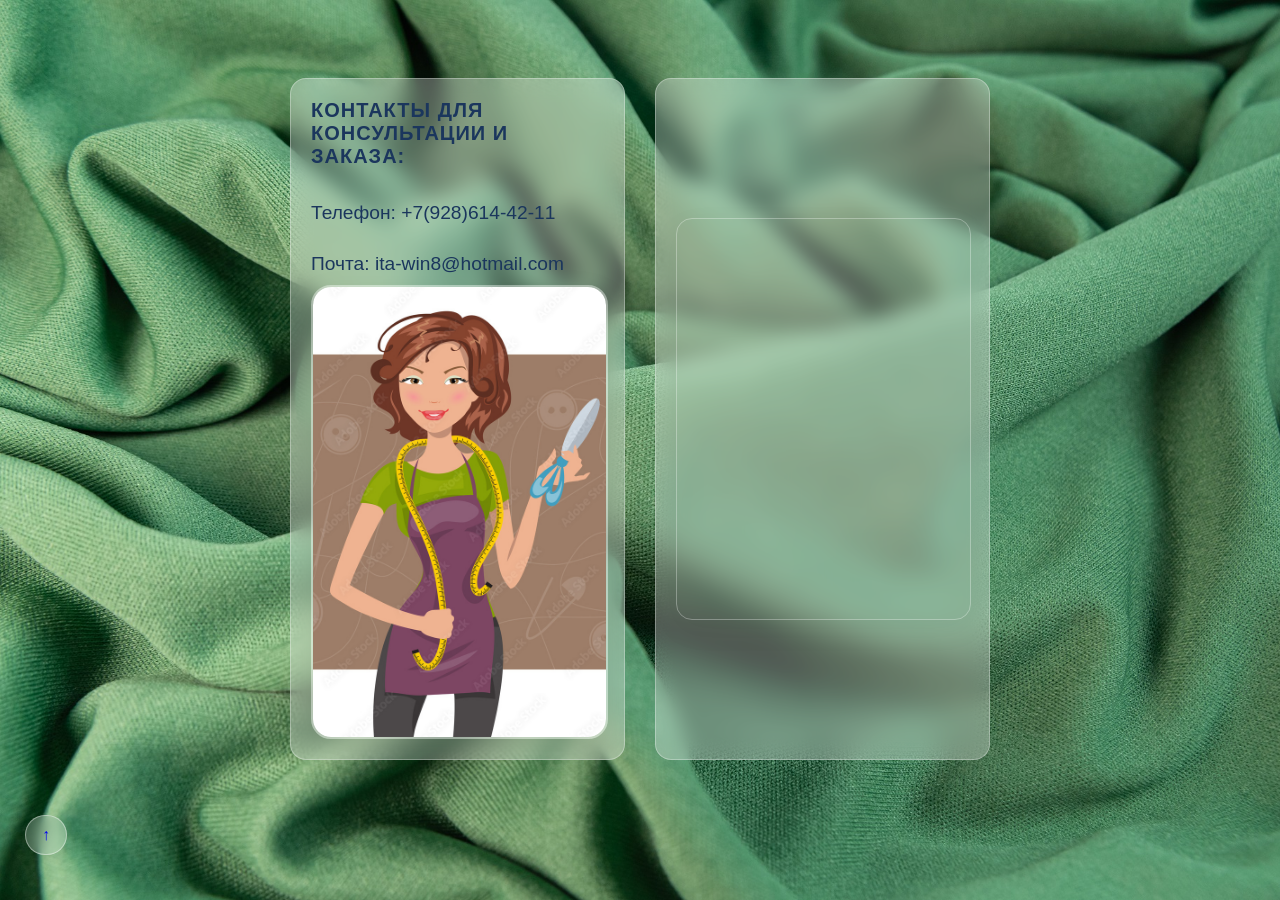
==== contacts.html @ 9f05f0f0 "Add files via upload" ====
<!DOCTYPE html>
<html lang="ru">

<head>
    <meta charset="UTF-8">
	<link href="googleapis.com" rel="stylesheet">
	<meta name="viewport" content="width=device-width, initial-scale=1.0">
	<title>Крючком и спицами: Контакты</title>
	<!-- Краткое описание сайта, которое люди увидят в результатах поиска Яндекса -->
    <meta name="description" content="Крючком и спицами. Уютный вязаный декор для дома из натурального хлопка и джута. Кашпо, авоськи, корзинки и одежда ручной работы на заказ.">
    <!-- Те самые ТЕГИ (ключевые слова), по которым вас должны находить -->
    <meta name="keywords" content="крючком и спицами, вязаный декор, кашпо из джута, авоська ручной работы, интерьерные корзины, вязание на заказ, декор хюгге">
	<link rel="stylesheet" href="style.css">
</head>

<body>
	<!-- Главный верхний блок: картинка + меню -->
	<div class="stories-header-wrapper" id="top">
    	<!-- Стеклянное вертикальное меню -->
		<div class="stories-nav-vertical">
			<h3>Контакты для консультации и заказа:</h3>
			
				<p>Телефон: +7(928)614-42-11</p>
				<p>Почта: ita-win8@hotmail.com</p>
				<img src="img/hello_contact.jpg" alt="Процесс создания декора" class="about-me-img">
		</div>
		<!-- Картинка -->
		<div class="stories-nav-vertical">
			<!-- Контейнер, который сделает карту адаптивной -->
			<div class="map-responsive-container">
				<iframe src="https://yandex.ru/map-widget/v1/" 
					width="100%" 
					height="400" 
					frameborder="0" 
					allowfullscreen="true" 
					style="position: relative;">
				</iframe>
			</div>
		</div>
	</div>
	
	<!-- Кнопка возврата к меню в левом нижнем углу -->
	<a href="#top" class="back-to-menu-btn" title="Вернуться к меню">
		<span class="arrow-icon">&#8593;</span>
	</a>
	
</body>
</html>
---- style.css ----
/* Включаем плавную прокрутку для всей страницы */
html {
	scroll-behavior: smooth;
}

body {
	padding: 40px; 
	font-family: "Comic Sans MS", "Comic Sans", "Chalkboard SE", "Comic Neue", sans-serif;
	color: #1B365D; 
	background-image: url('img/fon_body.jpg');
	/* 100% — строго по ширине страницы, auto — высота подстроится пропорционально */
    background-size: cover; 
    background-position: top center;
	background-attachment: fixed; /* Ткань застынет, а текст будет скользить поверх неё */
	background-repeat: no-repeat;
}
@media (max-width: 768px) {
	/* 1. Обнуляем боковые отступы у body, которые сжимали страницу на телефонах */
    body {
        padding-left: 0 !important;
        padding-right: 0 !important;
        /* Отступы сверху и снизу можно оставить (например, padding-top: 20px), если нужно */
    }
}

h1 { 
    font-size: 150%;
	color: #1B365D;
    -webkit-text-stroke: 1px #2B4C7E;
}

h2 { 
    font-size: 130%;
}

p {
	line-height: 1,6;
	margin-bottom: 10px;
	font-size: 120%;
}

#hr-line { /* узорная горизонтальна¤ лини¤ */
	background: url(img/line.png) repeat-x;
	height: 10px;
}

/* Общий контейнер для шапки */
.stories-header-wrapper {
	display: flex;
	gap: 30px;
	max-width: 700px; /* Держим общую ширину равной ширине ваших карточек */
	margin: 30px auto;
	padding: 0 10px;
	align-items: stretch; /* Картинка и меню будут одной высоты */
}
@media (max-width: 768px) {
	.stories-header-wrapper {
		flex-direction: column; /* Картинка встанет НАД меню */
		gap: 15px;
	}
}

/* колонка: Вертикальное стеклянное меню */
.stories-nav-vertical {
	flex: 1.2;
	background: rgba(255, 255, 255, 0.3); /* Наше матовое стекло */
	backdrop-filter: blur(10px);
	-webkit-backdrop-filter: blur(10px);
	border: 1px solid rgba(255, 255, 255, 0.3);
	border-radius: 16px;
	padding: 20px;
	display: flex;
	flex-direction: column; /* Элементы выстраиваются строго сверху вниз */
	justify-content: center;
}
		
.stories-nav-vertical h3 {
	margin-top: 0;
	margin-bottom: 15px;
	font-size: 20px;
	text-transform: uppercase;
	letter-spacing: 1px;
}
		
/* Вертикальные ссылки-кнопки */
.stories-nav-vertical a {
	font-size: 18px;
	font-weight: bold;
	color: #2c3e50; /* Благородный темно-серый */
	text-decoration: none;
	padding: 10px 12px;
	margin-bottom: 8px;
	border-radius: 8px;
	transition: 0.3s ease;
	border-left: 3px solid transparent; /* Заготовка под красивую полоску */
}
		
/* Убираем нижний отступ у последней ссылки */
.stories-nav-vertical a:last-child {
	margin-bottom: 0;
}
		
/* Интерактивный эффект при наведении */
.stories-nav-vertical a:hover {
	background: rgba(255, 255, 255, 0.25);
	color: #2e7d32; /* Текст загорается зеленым */
	border-left-color: #2e7d32; /* Слева появляется зеленая черта */
	transform: translateX(5px); /* Кнопка изящно сдвигается вправо */
}

/* Левая колонка: Картинка */
.stories-header-photo {
	flex: 1;
	min-width: 200px;
}
		
.stories-header-photo img {
	width: 100%;
	min-height: 180px; /* Чтобы картинка не была слишком узкой */
	object-fit: cover;  /* Защита вашей фактуры от сплющивания */
	border-radius: 16px;
	border: 2px solid rgba(255, 255, 255, 0.4);
	box-shadow: 0 10px 25px rgba(0, 0, 0, 0.05);
}
		
@media (max-width: 768px) {
	.stories-header-photo img {
		height: auto; /* Высота подстраивается сама */
		width: 100%;  /* Растягивается на всю ширину мобильного блока */
		object-fit: normal; /* Сбрасываем cover */
	}
}

.about-me-img {
			width: 100%;
			height: 450px;       /* Красивая журнальная высота для фото */
			object-fit: cover;   /* Фото не сожмется и не деформируется */
			border-radius: 20px;
			border: 2px solid rgba(255, 255, 255, 0.4);
			box-shadow: 0 15px 35px rgba(0, 0, 0, 0.1);
		}
	
@media (max-width: 768px) {
	.about-me-img {
		height: 300px; /* Уменьшаем высоту фото на смартфонах */
		height: auto; /* Высота подстраивается сама */
		width: 100%;  /* Растягивается на всю ширину мобильного блока */
	}
}

.story-card {
	max-width: 650px;
	margin: 30px auto;
	padding: 30px;
	background: rgba(255, 255, 255, 0.5); /* Наше любимое стекло */
	backdrop-filter: blur(10px);
	border: 1px solid rgba(255, 255, 255, 0.3);
	border-radius: 16px;
	color: #1B365D;
	text-align: left;
}
		
@media (max-width: 768px) {
	.story-card {
		width: 92% !important; /* 92% даст аккуратные маленькие зазоры ткани по бокам */
		margin: 20px auto !important; /* auto идеально отцентрирует её на экране телефона */
		padding: 15px !important;
		box-sizing: border-box;
	}
}

/* Парящая стеклянная кнопка «Назад к меню» */
.back-to-menu-btn {
	position: fixed;
	bottom: 45px;            /* Отступ от нижнего края экрана */
	left: 25px;              /* Прижимаем строго к левому краю */
	z-index: 999;            /* Кнопка будет всегда поверх текстов и фото */
	/* Стеклянный стиль (Frozen Glass) */
	background: rgba(255, 255, 255, 0.2);
	backdrop-filter: blur(8px);
	-webkit-backdrop-filter: blur(8px);
	border: 1px solid rgba(255, 255, 255, 0.4);
	box-shadow: 0 4px 15px rgba(0, 0, 0, 0.1);
	border-radius: 20px;     /* Округлая аккуратная форма */
	/* Шрифты и цвета */
	font-size: 16px;
	font-weight: bold;
	text-decoration: none;
	padding: 10px 16px;
	display: flex;
	align-items: center;
	gap: 8px;                /* Промежуток между стрелочкой и словом «Наверх» */
	transition: all 0.3s ease;
}
		
/* Стилизация самой стрелочки для анимации */
.back-to-menu-btn .arrow-icon {
	font-size: 16px;
	transition: transform 0.3s ease;
}
		
/* Интерактивный эффект при наведении мышки */
.back-to-menu-btn:hover {
	background: rgba(46, 125, 50, 0.4); /* Загорается зеленым бликом */
	color: #1B365D;                  /* Текст становится зеленым */
	box-shadow: 0 6px 20px rgba(46, 125, 50, 0.2);
	transform: translateY(-3px);     /* Кнопка изящно приподнимается */
}
		
/* При наведении стрелочка делает небольшой толчок влево */
.back-to-menu-btn:hover .arrow-icon {
	transform: translateX(-4px);
}

/* Контейнер карусели (ограничивает ширину по центру сайта) */
.multi-carousel {
    position: relative;
    max-width: 1200px; /* Максимальная ширина ряда */
    margin: 40px auto;
    padding: 0 60px;   /* Отступы по бокам, чтобы стрелки не закрывали фото */
    box-sizing: border-box;
}

/* Окно просмотра (рамка, через которую мы видим только 5 фото) */
.carousel-viewport {
    width: 100%;
    overflow: hidden;  /* Прячет 6-ю, 7-ю и 8-ю картинки за правым краем */
    border-radius: 12px;
}

/* Лента, в которую выстраиваются картинки */
.carousel-track {
    display: flex;
    gap: 15px;         /* Расстояние между картинками */
	transform: translateX(0); /* Начальная позиция */
    transition: transform 0.5s ease-in-out; /* Плавность скольжения */
}

/* Настройка самих картинок */
.carousel-track img {
    /* Формула делит 100% ширины на 5 равных частей с учетом четырех отступов по 15px */
    flex: 0 0 calc((100% - (15px * 4)) / 5); 
    
    /* Запрещает картинкам сжиматься. Это критически важно! */
    flex-shrink: 0; 
    
    height: 220px;     /* Фиксированная высота ряда */
    object-fit: cover; /* Защита от искажения пропорций фото */
    border-radius: 8px;
    cursor: pointer;
    border: 1px solid rgba(255, 255, 255, 0.3);
    transition: transform 0.3s;
}

/* Легкий интерактив при наведении на фото */
.carousel-track img:hover {
    transform: scale(1.03);
    border-color: #1a4b84; /* Фирменный синий контур */
}

/* Стиль для стрелок «влево» и «вправо» */
.multi-carousel .prev, .multi-carousel .next {
    position: absolute;
    top: 50%;
    transform: translateY(-50%);
    background: rgba(255, 255, 255, 0.2);
    backdrop-filter: blur(8px);
    border: 1px solid rgba(255, 255, 255, 0.4);
    color: #1B365D; /* Ваш темно-синий цвет */
    padding: 12px 15px;
    font-size: 20px;
    cursor: pointer;
    border-radius: 50%;
    z-index: 10;
    transition: 0.3s;
}

.multi-carousel .prev { left: 10px; }
.multi-carousel .next { right: 10px; }
.multi-carousel .prev:hover, .multi-carousel .next:hover { 
    background: rgba(255, 255, 255, 0.6); 
}

/* Адаптивность: на экранах меньше 768px показываем 2 картинки вместо 5 */
@media (max-width: 768px) {
	/* 1. Обнуляем боковые отступы у body, которые сжимали страницу на телефонах */
    body {
        padding-left: 0 !important;
        padding-right: 0 !important;
        /* Отступы сверху и снизу можно оставить (например, padding-top: 20px), если нужно */
    }
	
    .carousel-track img {
        flex: 0 0 calc((100% - 15px) / 2); 
    }
}

/* Ф О Т О Г А Л Е Р Е Я */

.carousel {
    position: relative;
    width: max-content;
    height: 300px;
	max-height: 300px;       /* Страховка для разных экранов */
	margin: 0 auto;          /* Центрирует карусель внутри ячейки таблицы */
	overflow: hidden;
    border-radius: 12px;
    border: 1px solid rgba(255, 255, 255, 0.4);
    backdrop-filter: blur(5px);
}

.carousel-inner {
    height: 100%;
    display: flex;
}

.carousel-inner img {
    height: 100%;            /* Картинка строго занимает 300px по высоте */
    width: auto;             /* Ширина подстраивается автоматически, сохраняя пропорции */
    object-fit: contain;     /* Гарантирует, что фото не сожмется и не обрежется */
	display: none; /* Скрываем все фото по умолчанию */
}

.carousel-inner img.active {
    display: block; /* Показываем только активное фото */
    animation: fadeIn 0.8s ease; /* Плавное появление */
}

/* Сделаем стрелки невидимыми, пока пользователь не навел на карусель */
.carousel .prev, .carousel .next {
    opacity: 0;
    transition: opacity 0.3s;
}

.carousel:hover .prev, .carousel:hover .next {
    opacity: 1;
}

/* Кнопки-стрелки */
.prev, .next {
    position: absolute;
    top: 50%;
    transform: translateY(-50%);
    background: rgba(255, 255, 255, 0.2);
    backdrop-filter: blur(10px);
    color: #1B365D; /* Ваш темно-синий */
    border: none;
    padding: 10px;
    cursor: pointer;
    border-radius: 50%;
    font-size: 18px;
    transition: 0.3s;
}

.prev:hover, .next:hover { background: rgba(255, 255, 255, 0.5); }
.prev { left: 10px; }
.next { right: 10px; }

@keyframes fadeIn {
    from { opacity: 0.4; }
    to { opacity: 1; }
}

.carousel-dots {
    position: absolute;
    bottom: 25px;
    left: 50%;
    transform: translateX(-50%);
    display: flex;
    gap: 8px;
	z-index: 10; /* Чтобы точки были точно поверх фото */
}

.dot {
    width: 10px;
    height: 10px;
    background: rgba(255, 255, 255, 0.4);
    backdrop-filter: blur(5px);
    border-radius: 50%;
    cursor: pointer;
    border: 1px solid rgba(0, 0, 128, 0.2); /* Тонкий темно-синий контур */
    transition: 0.3s;
}

.dot.active {
    background: #1B365D; /* Темно-синий для активной точки */
    transform: scale(1.2);
}

.dot:hover {
    background: rgba(255, 255, 255, 0.8);
}

/* окно увеличенного фото в галерее */
.modal {
    display: none; /* Скрыто по умолчанию */
    position: fixed;
    z-index: 1000;
    left: 0;
    top: 0;
    width: 100%;
    height: 100%;
    background-color: rgba(0, 0, 0, 0.8); /* Темный фон */
    backdrop-filter: blur(10px); /* Размытие фона сайта */
    cursor: zoom-out;
}

.modal-content {
    margin: auto;
    display: block;
    max-width: 90%;
    max-height: 90%;
    position: absolute;
    top: 50%;
    left: 50%;
    transform: translate(-50%, -50%);
    border: 3px solid rgba(255, 255, 255, 0.3);
    border-radius: 8px;
    animation: zoomIn 0.3s;
}

.close-modal {
    position: absolute;
    top: 20px;
    right: 35px;
    color: white;
    font-size: 50px;
    font-weight: bold;
    cursor: pointer;
}

@keyframes zoomIn {
    from { transform: translate(-50%, -50%) scale(0.7); opacity: 0; }
    to { transform: translate(-50%, -50%) scale(1); opacity: 1; }
}

.price-item {
    display: flex;
    align-items: flex-end;
    margin-bottom: 12px;
    color: #2c3e50;
	flex-wrap: wrap; /* Разрешаем перенос элементов на новую строку */
}

.price-name {
    font-weight: 500;
}

/* Создаем автоматические точки между названием и ценой */
.price-dots {
    flex: 1;
    border-bottom: 2px dotted rgba(46, 125, 50, 0.4); /* Полупрозрачные зеленые точки */
    margin: 0 10px;
    position: relative;
    top: -4px; /* Приподнимаем точки до уровня центра букв */
}

.price-value {
    font-weight: bold;
    color: #1B365D; /* Ваш фирменный темно-синий */
    white-space: nowrap;
}

@media (max-width: 768px) {
    .price-dots {
        display: none; /* Скрываем точки, так как строка разрывается */
    }
    
    .price-name {
        flex: 0 0 100%; /* Название занимает всю первую строчку */
        margin-bottom: 5px;
    }
    
    .price-value {
        flex: 0 0 100%; /* Цена занимает всю вторую строчку */
        text-align: right; /* Форматирование строго по правому краю */
    }
}

/* Настройка карты в контактах для компьютеров */
.map-responsive-container {
    width: 100%;
    max-width: 500px; /* Ваша привычная ширина карты */
    height: 400px;
    margin: 20px auto; /* Центрируем карту по горизонтали */
    border-radius: 16px;
    overflow: hidden;
    box-shadow: 0 10px 30px rgba(0, 0, 0, 0.05);
    border: 1px solid rgba(255, 255, 255, 0.3); /* Наш стеклянный бортик */
}

/* 📱 Идеальное сжатие на мобильных и в четверть экрана */
@media (max-width: 768px) {
    .map-responsive-container {
        width: 92% !important; /* Встанет с такими же аккуратными отступами, как и карточки баек */
        height: 300px; /* На смартфонах карту лучше сделать чуть ниже, чтобы было удобнее скроллить страницу */
    }
    .map-responsive-container iframe {
        height: 300px !important;
    }
}

/* Сетка для карточек */
.services-container {
    display: flex;
    justify-content: center;
    gap: 30px;
    flex-wrap: wrap; /* Чтобы на телефонах карточки вставали друг под друга */
    padding: 20px;
    max-width: 1200px;
    margin: 0 auto;
}

/* Сама «стеклянная» карточка */
.service-card {
    background: rgba(250, 255, 250, 0.4); /* Полупрозрачный белый */
    backdrop-filter: blur(10px);           /* Эффект матового стекла */
    -webkit-backdrop-filter: blur(10px);
    border: 1px solid rgba(255, 255, 255, 0.3); /* Светящийся бортик */
    border-radius: 16px;
    padding: 30px;
    width: 300px; /* Фиксированная ширина карточки */
    box-sizing: border-box;
    display: flex;
    flex-direction: column;
    align-items: center;
    text-align: center;
    box-shadow: 0 10px 30px rgba(0, 0, 0, 0.05);
    transition: transform 0.3s ease, box-shadow 0.3s ease, background 0.3s;
}

/* Эффект при наведении на карточку */
.service-card:hover {
    transform: translateY(-8px); /* Карточка изящно приподнимается */
    background: rgba(255, 255, 255, 0.6); /* Становится чуть светлее */
    box-shadow: 0 15px 35px rgba(26, 75, 132, 0.15); /* Мягкая синеватая тень */
}

.service-icon {
    font-size: 40px;
    margin-bottom: 15px;
}

.service-card h3 {
    font-family: 'Lora', serif;
    color: #1B365D; /* Темно-синий */
    margin: 0 0 15px 0;
    font-size: 22px;
}

.service-card p {
    color: #2c3e50; /* Благородный темно-серый */
    font-size: 14px;
    line-height: 1.6;
    margin-bottom: 20px;
    flex-grow: 1; /* Выталкивает кнопку всегда вниз, чтобы карточки были одной высоты */
}

.service-time {
    font-size: 12px;
    color: #2e7d32; /* Зеленый акцент для сроков */
    font-weight: bold;
    margin-bottom: 20px;
    text-transform: uppercase;
}

/* Стиль для смешанного списка в сервисе */
	ol.custom-list {
        list-style-type: decimal; /* Обычные одинарные цифры: 1, 2, 3 */
        padding-left: 20px;
		text-align: justify;
		font-size: 120%;
		line-height: 1.7;
       }
    /* Стиль для элементов внутреннего маркированного списка */
    ol.custom-list ul li::marker {
        content: "~ ";       /* Символ красивой закрашенной звездочки */
    }
    /* Небольшой отступ для подсписка */
    ol.custom-list ul {
        padding-left: 20px;
        margin-top: 5px;
    }
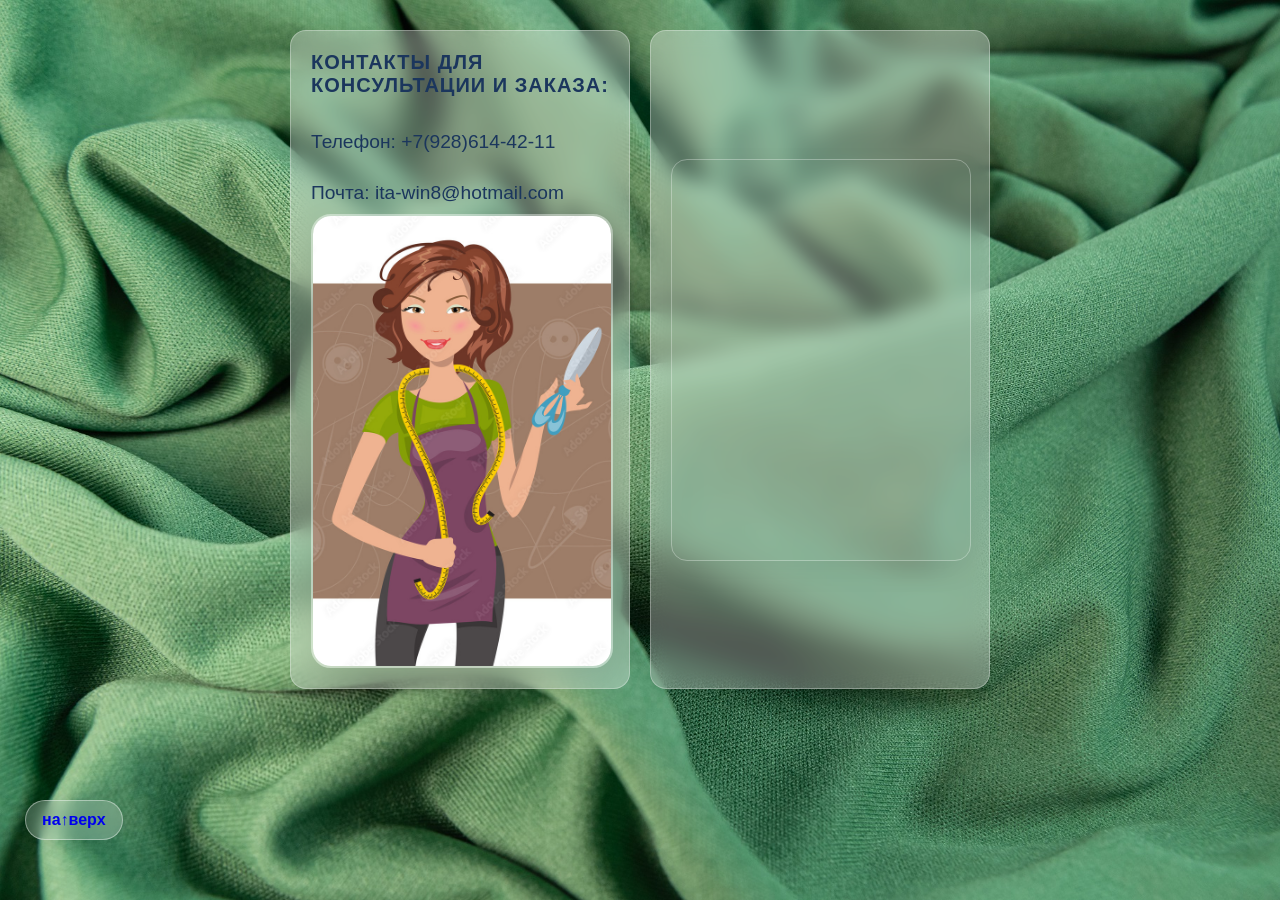
==== commit c2454a49: "Add files via upload" ====
--- a/contacts.html
+++ b/contacts.html
@@ -41,7 +41,7 @@
 	
 	<!-- Кнопка возврата к меню в левом нижнем углу -->
 	<a href="#top" class="back-to-menu-btn" title="Вернуться к меню">
-		<span class="arrow-icon">&#8593;</span>
+		на<span class="arrow-icon">&#8593;</span>верх
 	</a>
 	
 </body>
--- a/style.css
+++ b/style.css
@@ -4,7 +4,7 @@
 }
 
 body {
-	padding: 40px; 
+	padding: 0px; 
 	font-family: "Comic Sans MS", "Comic Sans", "Chalkboard SE", "Comic Neue", sans-serif;
 	color: #1B365D; 
 	background-image: url('img/fon_body.jpg');
@@ -47,7 +47,7 @@
 /* Общий контейнер для шапки */
 .stories-header-wrapper {
 	display: flex;
-	gap: 30px;
+	gap: 20px;
 	max-width: 700px; /* Держим общую ширину равной ширине ваших карточек */
 	margin: 30px auto;
 	padding: 0 10px;
@@ -132,13 +132,13 @@
 }
 
 .about-me-img {
-			width: 100%;
-			height: 450px;       /* Красивая журнальная высота для фото */
-			object-fit: cover;   /* Фото не сожмется и не деформируется */
-			border-radius: 20px;
-			border: 2px solid rgba(255, 255, 255, 0.4);
-			box-shadow: 0 15px 35px rgba(0, 0, 0, 0.1);
-		}
+	width: 100%;
+	height: 450px;       /* Красивая журнальная высота для фото */
+	object-fit: cover;   /* Фото не сожмется и не деформируется */
+	border-radius: 20px;
+	border: 2px solid rgba(255, 255, 255, 0.4);
+	box-shadow: 0 15px 35px rgba(0, 0, 0, 0.1);
+}
 	
 @media (max-width: 768px) {
 	.about-me-img {
@@ -152,7 +152,7 @@
 	max-width: 650px;
 	margin: 30px auto;
 	padding: 30px;
-	background: rgba(255, 255, 255, 0.5); /* Наше любимое стекло */
+	background: rgba(255, 255, 255, 0.4); /* Наше любимое стекло */
 	backdrop-filter: blur(10px);
 	border: 1px solid rgba(255, 255, 255, 0.3);
 	border-radius: 16px;
@@ -172,9 +172,9 @@
 /* Парящая стеклянная кнопка «Назад к меню» */
 .back-to-menu-btn {
 	position: fixed;
-	bottom: 45px;            /* Отступ от нижнего края экрана */
+	bottom: 60px;            /* Отступ от нижнего края экрана */
 	left: 25px;              /* Прижимаем строго к левому краю */
-	z-index: 999;            /* Кнопка будет всегда поверх текстов и фото */
+	z-index: 1500;            /* Кнопка будет всегда поверх текстов и фото */
 	/* Стеклянный стиль (Frozen Glass) */
 	background: rgba(255, 255, 255, 0.2);
 	backdrop-filter: blur(8px);
@@ -189,7 +189,6 @@
 	padding: 10px 16px;
 	display: flex;
 	align-items: center;
-	gap: 8px;                /* Промежуток между стрелочкой и словом «Наверх» */
 	transition: all 0.3s ease;
 }
 		
@@ -330,6 +329,14 @@
 .carousel .prev, .carousel .next {
     opacity: 0;
     transition: opacity 0.3s;
+}
+
+/* в мобильном режиме стрелки должны быть всегда видны */
+@media (max-width: 768px) {
+	.carousel .prev, .carousel .next {
+		opacity: 1;
+		
+	}
 }
 
 .carousel:hover .prev, .carousel:hover .next {
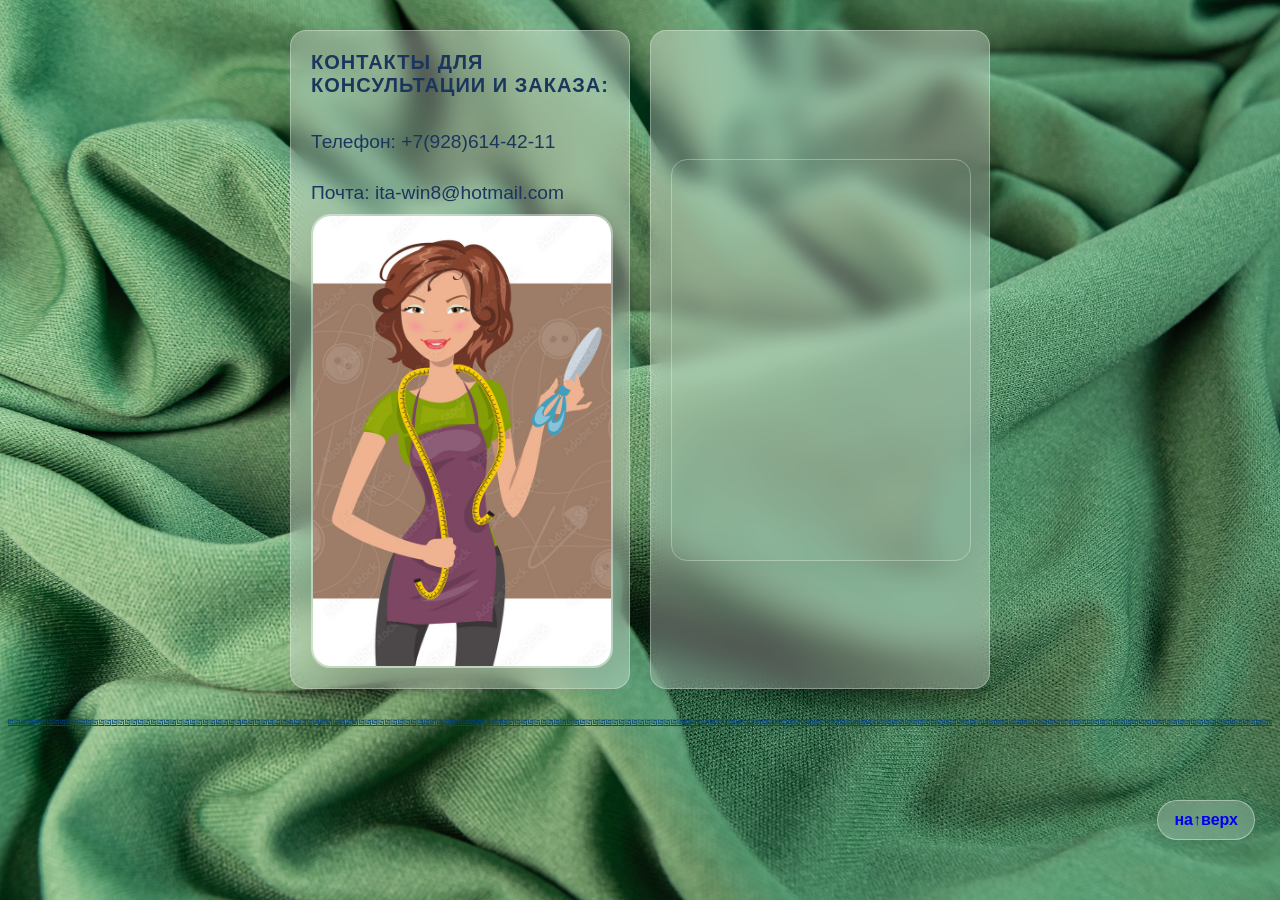
==== commit 1aebf9d4: "Add files via upload" ====
--- a/contacts.html
+++ b/contacts.html
@@ -19,10 +19,9 @@
     	<!-- Стеклянное вертикальное меню -->
 		<div class="stories-nav-vertical">
 			<h3>Контакты для консультации и заказа:</h3>
-			
-				<p>Телефон: +7(928)614-42-11</p>
-				<p>Почта: ita-win8@hotmail.com</p>
-				<img src="img/hello_contact.jpg" alt="Процесс создания декора" class="about-me-img">
+			<p>Телефон: +7(928)614-42-11</p>
+			<p>Почта: ita-win8@hotmail.com</p>
+			<img src="img/hello_contact.jpg" alt="Процесс создания декора" class="about-me-img">
 		</div>
 		<!-- Картинка -->
 		<div class="stories-nav-vertical">
@@ -38,7 +37,7 @@
 			</div>
 		</div>
 	</div>
-	
+	<div id="hr-line"></div>
 	<!-- Кнопка возврата к меню в левом нижнем углу -->
 	<a href="#top" class="back-to-menu-btn" title="Вернуться к меню">
 		на<span class="arrow-icon">&#8593;</span>верх
--- a/style.css
+++ b/style.css
@@ -173,8 +173,8 @@
 .back-to-menu-btn {
 	position: fixed;
 	bottom: 60px;            /* Отступ от нижнего края экрана */
-	left: 25px;              /* Прижимаем строго к левому краю */
-	z-index: 1500;            /* Кнопка будет всегда поверх текстов и фото */
+	right: 25px;              /* Прижимаем строго к левому краю */
+	z-index: 2000;            /* Кнопка будет всегда поверх текстов и фото */
 	/* Стеклянный стиль (Frozen Glass) */
 	background: rgba(255, 255, 255, 0.2);
 	backdrop-filter: blur(8px);
@@ -191,7 +191,7 @@
 	align-items: center;
 	transition: all 0.3s ease;
 }
-		
+
 /* Стилизация самой стрелочки для анимации */
 .back-to-menu-btn .arrow-icon {
 	font-size: 16px;
@@ -206,11 +206,6 @@
 	transform: translateY(-3px);     /* Кнопка изящно приподнимается */
 }
 		
-/* При наведении стрелочка делает небольшой толчок влево */
-.back-to-menu-btn:hover .arrow-icon {
-	transform: translateX(-4px);
-}
-
 /* Контейнер карусели (ограничивает ширину по центру сайта) */
 .multi-carousel {
     position: relative;
@@ -335,7 +330,6 @@
 @media (max-width: 768px) {
 	.carousel .prev, .carousel .next {
 		opacity: 1;
-		
 	}
 }
 
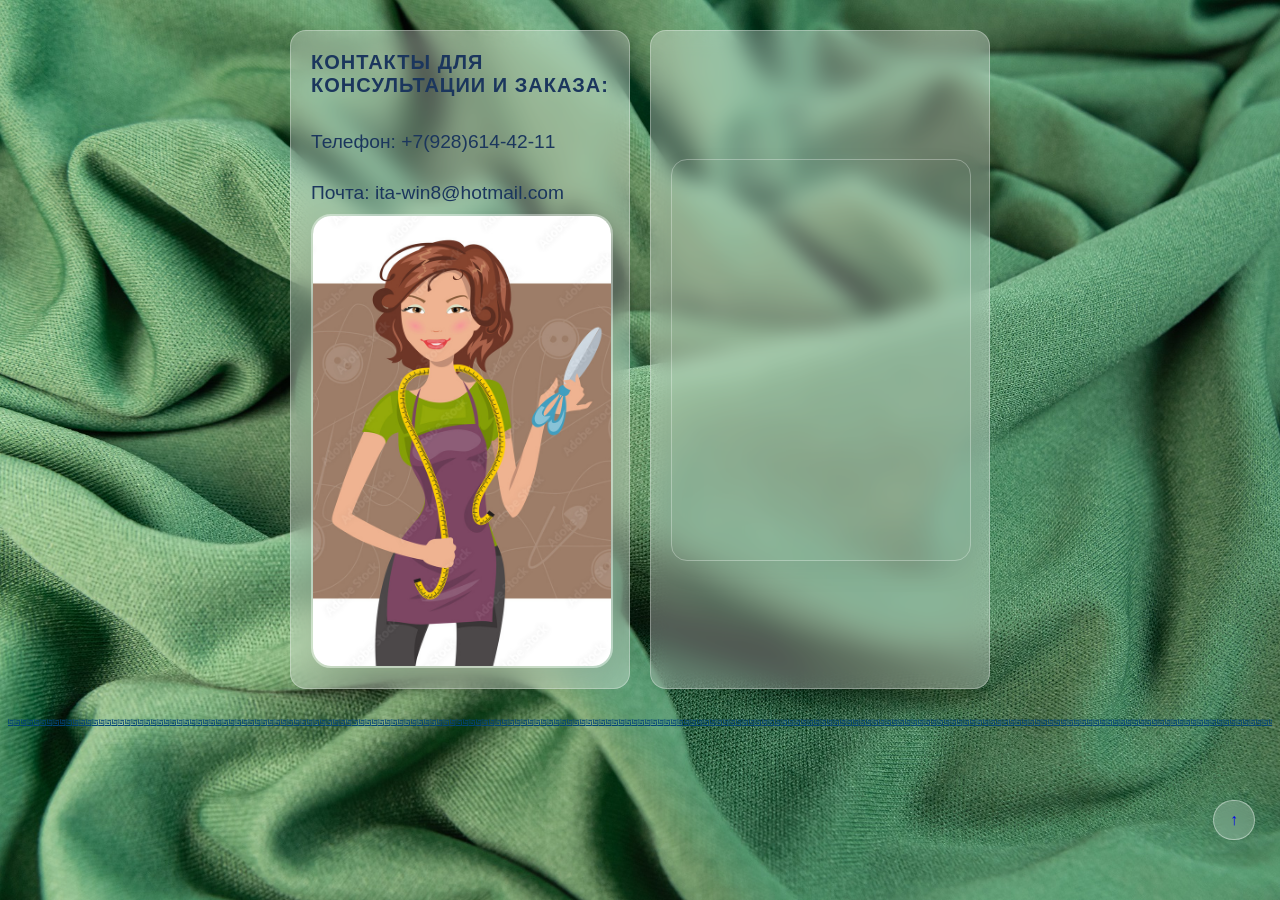
==== commit 882854cf: "Add files via upload" ====
--- a/contacts.html
+++ b/contacts.html
@@ -40,7 +40,7 @@
 	<div id="hr-line"></div>
 	<!-- Кнопка возврата к меню в левом нижнем углу -->
 	<a href="#top" class="back-to-menu-btn" title="Вернуться к меню">
-		на<span class="arrow-icon">&#8593;</span>верх
+		<span class="arrow-icon">&#8593;</span>
 	</a>
 	
 </body>
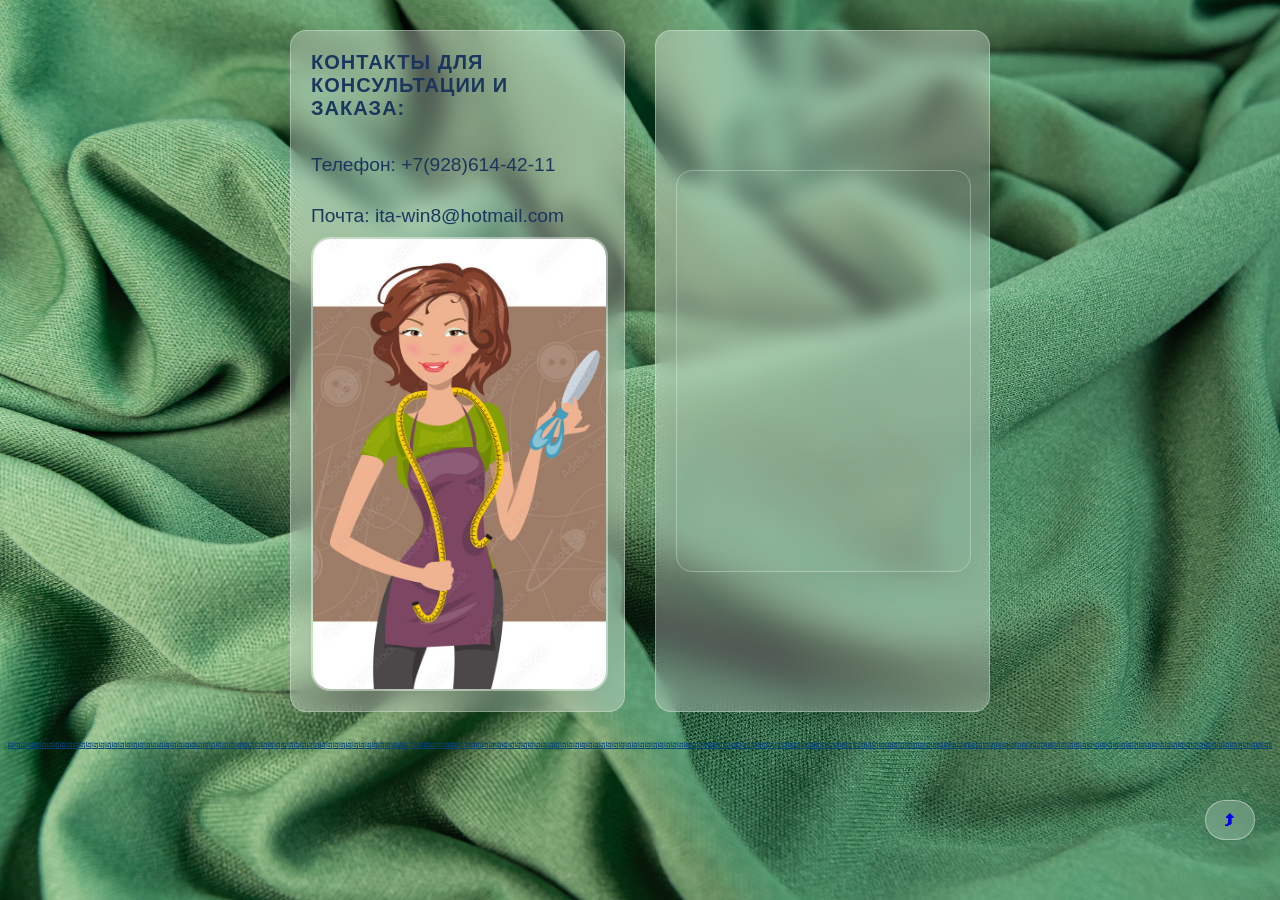
==== commit e6f7b50e: "Add files via upload" ====
--- a/contacts.html
+++ b/contacts.html
@@ -40,7 +40,7 @@
 	<div id="hr-line"></div>
 	<!-- Кнопка возврата к меню в левом нижнем углу -->
 	<a href="#top" class="back-to-menu-btn" title="Вернуться к меню">
-		<span class="arrow-icon">&#8593;</span>
+		<span class="arrow-icon">&#11181;</span>
 	</a>
 	
 </body>
--- a/style.css
+++ b/style.css
@@ -47,7 +47,7 @@
 /* Общий контейнер для шапки */
 .stories-header-wrapper {
 	display: flex;
-	gap: 20px;
+	gap: 30px;
 	max-width: 700px; /* Держим общую ширину равной ширине ваших карточек */
 	margin: 30px auto;
 	padding: 0 10px;
@@ -183,7 +183,7 @@
 	box-shadow: 0 4px 15px rgba(0, 0, 0, 0.1);
 	border-radius: 20px;     /* Округлая аккуратная форма */
 	/* Шрифты и цвета */
-	font-size: 16px;
+	font-size: 20px;
 	font-weight: bold;
 	text-decoration: none;
 	padding: 10px 16px;
@@ -293,7 +293,7 @@
 
 .carousel {
     position: relative;
-    width: max-content;
+    width: max-content;  /* Сжимается строго под физические пропорции фото */
     height: 300px;
 	max-height: 300px;       /* Страховка для разных экранов */
 	margin: 0 auto;          /* Центрирует карусель внутри ячейки таблицы */
@@ -311,7 +311,8 @@
 .carousel-inner img {
     height: 100%;            /* Картинка строго занимает 300px по высоте */
     width: auto;             /* Ширина подстраивается автоматически, сохраняя пропорции */
-    object-fit: contain;     /* Гарантирует, что фото не сожмется и не обрежется */
+    max-width: 100%;
+	object-fit: contain;     /* Гарантирует, что фото не сожмется и не обрежется */
 	display: none; /* Скрываем все фото по умолчанию */
 }
 
@@ -328,6 +329,25 @@
 
 /* в мобильном режиме стрелки должны быть всегда видны */
 @media (max-width: 768px) {
+    /* На смартфонах карусель больше не сжимается до max-content, 
+       а занимает фиксированную аккуратную область */
+    .carousel {
+        width: 92% !important; /* Встает ровно по ширине ваших стеклянных плашек */
+        max-width: 400px !important; /* Ограничиваем, чтобы на планшетах она не стала гигантской */
+        height: 280px !important; /* Чуть уменьшаем высоту для экранов телефонов */
+        margin: 0 auto;
+    }
+
+    /* ЖЕСТКИЙ ИЗОЛИРОВАННЫЙ ФИКС ДЛЯ SAFARI/IPHONE:
+       Включается только на маленьких экранах и не трогает ПК */
+    .carousel-inner img {
+        width: 100% !important;
+        max-width: 100% !important;
+        height: 100% !important;
+        box-sizing: border-box;
+        object-fit: cover !important; /* На телефоне аккуратно заполняет весь мобильный блок */
+    }	
+	
 	.carousel .prev, .carousel .next {
 		opacity: 1;
 	}
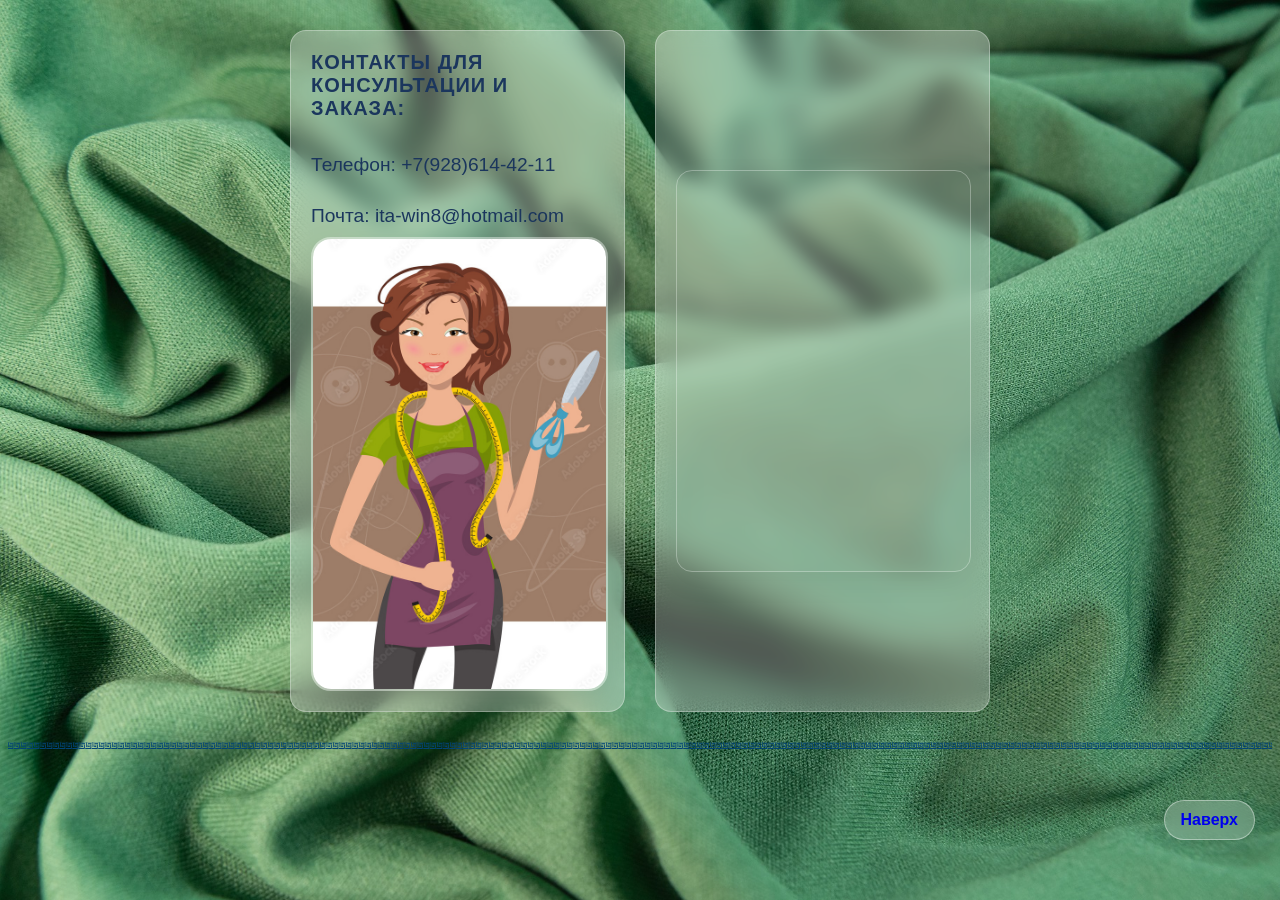
==== commit 7c17cfd2: "Add files via upload" ====
--- a/contacts.html
+++ b/contacts.html
@@ -40,7 +40,7 @@
 	<div id="hr-line"></div>
 	<!-- Кнопка возврата к меню в левом нижнем углу -->
 	<a href="#top" class="back-to-menu-btn" title="Вернуться к меню">
-		<span class="arrow-icon">&#11181;</span>
+		<span class="arrow-icon">Наверх</span>
 	</a>
 	
 </body>
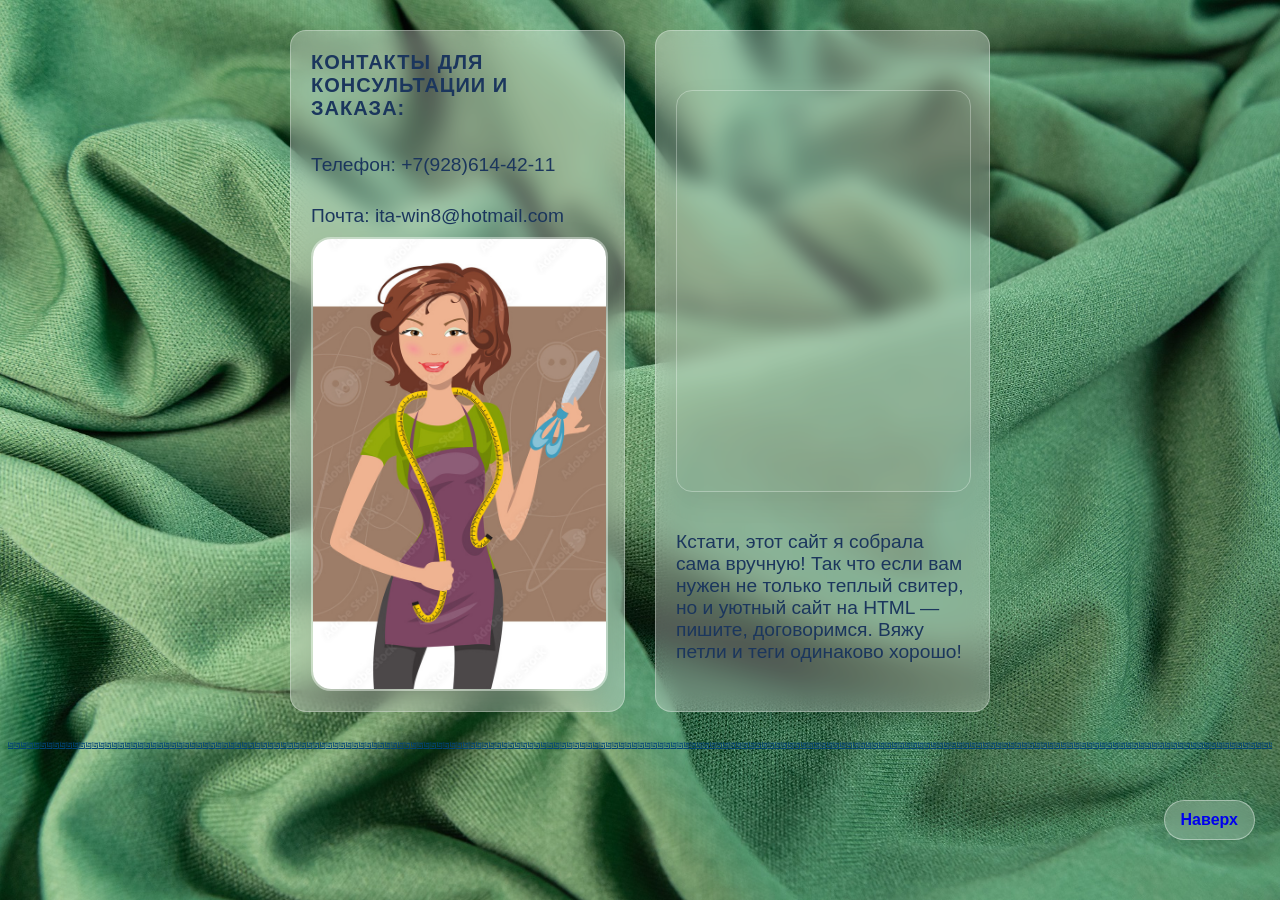
==== commit 5c13972e: "Add files via upload" ====
--- a/contacts.html
+++ b/contacts.html
@@ -25,9 +25,8 @@
 		</div>
 		<!-- Картинка -->
 		<div class="stories-nav-vertical">
-			<!-- Контейнер, который сделает карту адаптивной -->
 			<div class="map-responsive-container">
-				<iframe src="https://yandex.ru/map-widget/v1/" 
+				<iframe src="https://yandex.ru/map-widget/v1/?ll=39.685814%2C47.216308&mode=whatshere&whatshere%5Bpoint%5D=39.667645%2C47.200856&whatshere%5Bzoom%5D=17&z=11" 
 					width="100%" 
 					height="400" 
 					frameborder="0" 
@@ -35,6 +34,7 @@
 					style="position: relative;">
 				</iframe>
 			</div>
+			<p><span>Кстати, этот сайт я собрала сама вручную! Так что если вам нужен не только теплый свитер, но и уютный сайт на HTML — пишите, договоримся. Вяжу петли и теги одинаково хорошо!</span></p>
 		</div>
 	</div>
 	<div id="hr-line"></div>
